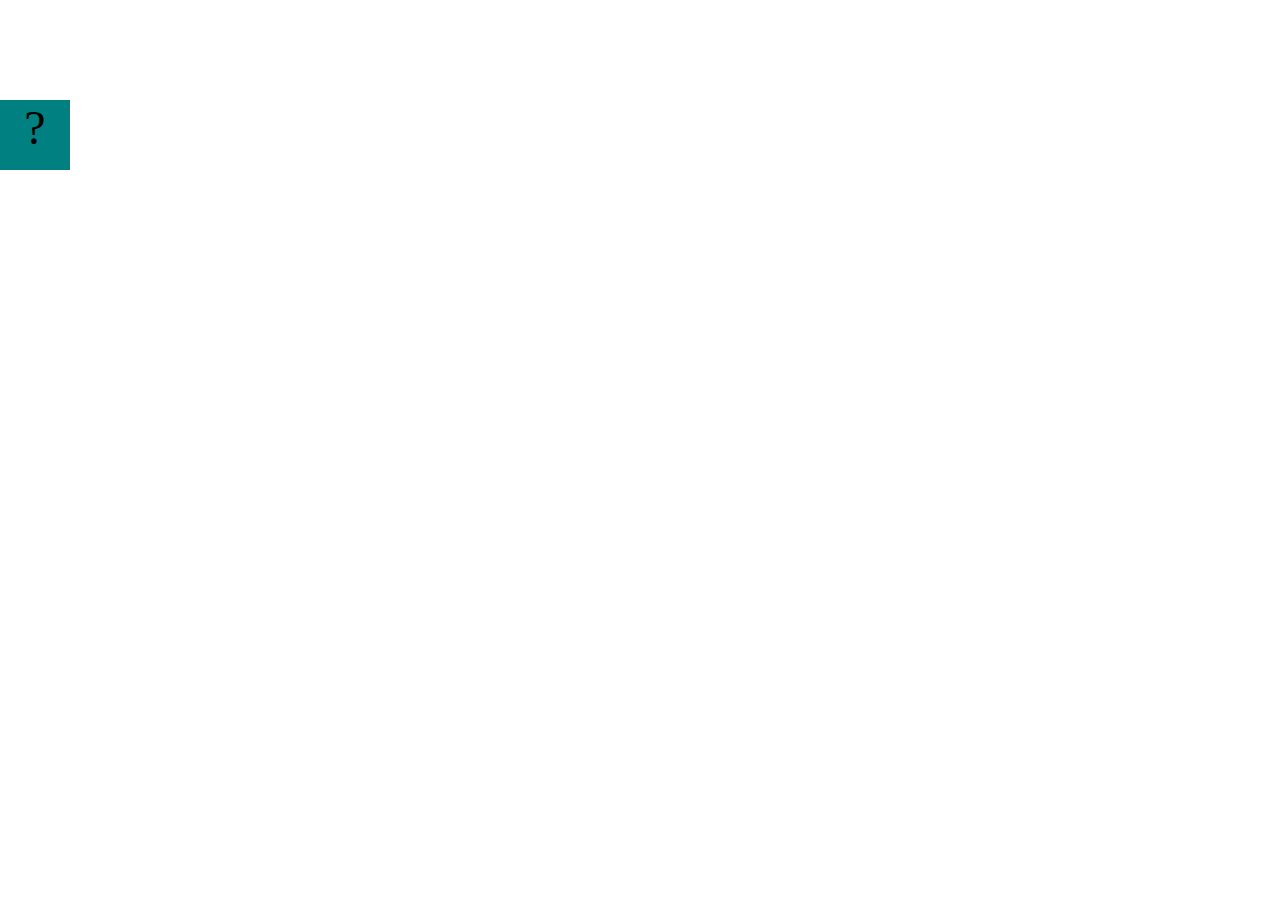
==== projects/bouncing-box/index.html @ a8a0f082 "Initial commit" ====
<!DOCTYPE html>
<html>
<head>
	<meta charset="utf-8">
	<title>Bouncing Box</title>
	<script src="jquery.min.js"></script>
	<style>
		.box {
			width: 70px;
			height: 70px;
			background-color: teal;
			font-size: 300%;
			text-align: center;
			user-select: none;
			display: block;
			position: absolute;
			top: 100px;
			left: 0px;  /* <--- Change me! */
		}
		.board{
			height: 100vh;
		}
	</style>
	<!-- 	<script src="//cdnjs.cloudflare.com/ajax/libs/jquery/2.1.1/jquery.min.js"></script> -->

</head>
<body class="board">
	<!-- HTML for the box -->
	<div class="box">?</div>

	<script>
		(function(){
			'use strict'
			/* global jQuery */

			//////////////////////////////////////////////////////////////////
			/////////////////// SETUP DO NOT DELETE //////////////////////////
			//////////////////////////////////////////////////////////////////
			
			var box = jQuery('.box');	// reference to the HTML .box element
			var board = jQuery('.board');	// reference to the HTML .board element
			var boardWidth = board.width();	// the maximum X-Coordinate of the screen

			// Every 50 milliseconds, call the update Function (see below)
			setInterval(update, 50);
			
			// Every time the box is clicked, call the handleBoxClick Function (see below)
			box.on('click', handleBoxClick);

			// moves the Box to a new position on the screen along the X-Axis
			function moveBoxTo(newPositionX) {
				box.css("left", newPositionX);
			}

			// changes the text displayed on the Box
			function changeBoxText(newText) {
				box.text(newText);
			}

			//////////////////////////////////////////////////////////////////
			/////////////////// YOUR CODE BELOW HERE /////////////////////////
			//////////////////////////////////////////////////////////////////
			
			// TODO 2 - Variable declarations 
			

			
			/* 
			This Function will be called 20 times/second. Each time it is called,
			it should move the Box to a new location. If the box drifts off the screen
			turn it around! 
			*/
			function update() {
				

			};

			/* 
			This Function will be called each time the box is clicked. Each time it is called,
			it should increase the points total, increase the speed, and move the box to
			the left side of the screen.
			*/
			function handleBoxClick() {
				


			};
		})();
	</script>
</body>
</html>
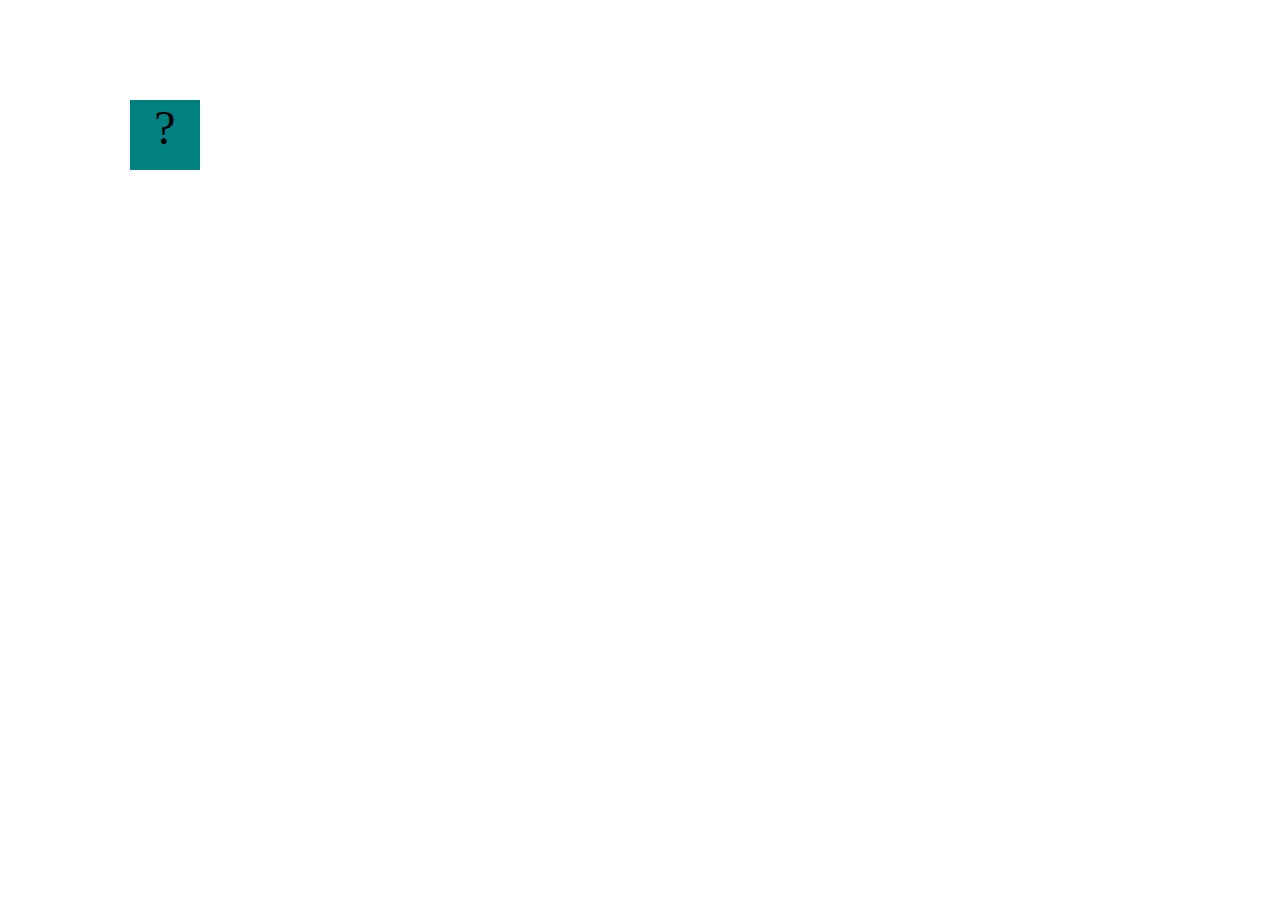
==== commit 494d4db8: "add bouncing box" ====
--- a/projects/bouncing-box/index.html
+++ b/projects/bouncing-box/index.html
@@ -1,91 +1,102 @@
 <!DOCTYPE html>
 <html>
-<head>
-	<meta charset="utf-8">
-	<title>Bouncing Box</title>
-	<script src="jquery.min.js"></script>
-	<style>
-		.box {
-			width: 70px;
-			height: 70px;
-			background-color: teal;
-			font-size: 300%;
-			text-align: center;
-			user-select: none;
-			display: block;
-			position: absolute;
-			top: 100px;
-			left: 0px;  /* <--- Change me! */
-		}
-		.board{
-			height: 100vh;
-		}
-	</style>
-	<!-- 	<script src="//cdnjs.cloudflare.com/ajax/libs/jquery/2.1.1/jquery.min.js"></script> -->
+  <head>
+    <meta charset="utf-8" />
+    <title>Bouncing Box</title>
+    <script src="jquery.min.js"></script>
+    <style>
+      .box {
+        width: 70px;
+        height: 70px;
+        background-color: teal;
+        font-size: 300%;
+        text-align: center;
+        user-select: none;
+        display: block;
+        position: absolute;
+        top: 100px;
+        left: 0px; /* <--- Change me! */
+      }
+      .board {
+        height: 100vh;
+      }
+    </style>
+    <!-- 	<script src="//cdnjs.cloudflare.com/ajax/libs/jquery/2.1.1/jquery.min.js"></script> -->
+  </head>
+  <body class="board">
+    <!-- HTML for the box -->
+    <div class="box">?</div>
 
-</head>
-<body class="board">
-	<!-- HTML for the box -->
-	<div class="box">?</div>
+    <script>
+      (function () {
+        "use strict";
+        /* global jQuery */
 
-	<script>
-		(function(){
-			'use strict'
-			/* global jQuery */
+        //////////////////////////////////////////////////////////////////
+        /////////////////// SETUP DO NOT DELETE //////////////////////////
+        //////////////////////////////////////////////////////////////////
 
-			//////////////////////////////////////////////////////////////////
-			/////////////////// SETUP DO NOT DELETE //////////////////////////
-			//////////////////////////////////////////////////////////////////
-			
-			var box = jQuery('.box');	// reference to the HTML .box element
-			var board = jQuery('.board');	// reference to the HTML .board element
-			var boardWidth = board.width();	// the maximum X-Coordinate of the screen
+        var box = jQuery(".box"); // reference to the HTML .box element
+        var board = jQuery(".board"); // reference to the HTML .board element
+        var boardWidth = board.width(); // the maximum X-Coordinate of the screen
 
-			// Every 50 milliseconds, call the update Function (see below)
-			setInterval(update, 50);
-			
-			// Every time the box is clicked, call the handleBoxClick Function (see below)
-			box.on('click', handleBoxClick);
+        // Every 50 milliseconds, call the update Function (see below)
+        setInterval(update, 50);
 
-			// moves the Box to a new position on the screen along the X-Axis
-			function moveBoxTo(newPositionX) {
-				box.css("left", newPositionX);
-			}
+        // Every time the box is clicked, call the handleBoxClick Function (see below)
+        box.on("click", handleBoxClick);
 
-			// changes the text displayed on the Box
-			function changeBoxText(newText) {
-				box.text(newText);
-			}
+        // moves the Box to a new position on the screen along the X-Axis
+        function moveBoxTo(newPositionX) {
+          box.css("left", newPositionX);
+        }
 
-			//////////////////////////////////////////////////////////////////
-			/////////////////// YOUR CODE BELOW HERE /////////////////////////
-			//////////////////////////////////////////////////////////////////
-			
-			// TODO 2 - Variable declarations 
-			
+        // changes the text displayed on the Box
+        function changeBoxText(newText) {
+          box.text(newText);
+        }
 
-			
-			/* 
-			This Function will be called 20 times/second. Each time it is called,
-			it should move the Box to a new location. If the box drifts off the screen
-			turn it around! 
-			*/
-			function update() {
-				
+        //////////////////////////////////////////////////////////////////
+        /////////////////// YOUR CODE BELOW HERE /////////////////////////
+        //////////////////////////////////////////////////////////////////
 
-			};
+        // TODO 2 - Variable declarations
+        var positionX = 0;
+        var points = 0;
+        var speed = 10;
+        /*
+      	This Function will be called 20 times/second. Each time it is called,
+      	it should move the Box to a new location. If the box drifts off the screen
+      	turn it around!
+      	*/
+        function update() {
+          positionX = positionX + speed;
+          moveBoxTo(positionX);
+          if (positionX > boardWidth) {
+            speed = speed * -1;
+          }
+          if (positionX < 0) {
+            speed = speed * -1;
+          }
+        }
 
-			/* 
-			This Function will be called each time the box is clicked. Each time it is called,
-			it should increase the points total, increase the speed, and move the box to
-			the left side of the screen.
-			*/
-			function handleBoxClick() {
-				
-
-
-			};
-		})();
-	</script>
-</body>
+        /*
+      	This Function will be called each time the box is clicked. Each time it is called,
+      	it should increase the points total, increase the speed, and move the box to
+      	the left side of the screen.
+      	*/
+        function handleBoxClick() {
+          positionX = 0;
+          points = points + 1;
+          changeBoxText(points);
+          if (speed > 0){
+            speed = speed + 3;
+          }
+          else if (speed < 0){
+            speed = speed - 3;
+          }
+        }
+      })();
+    </script>
+  </body>
 </html>
